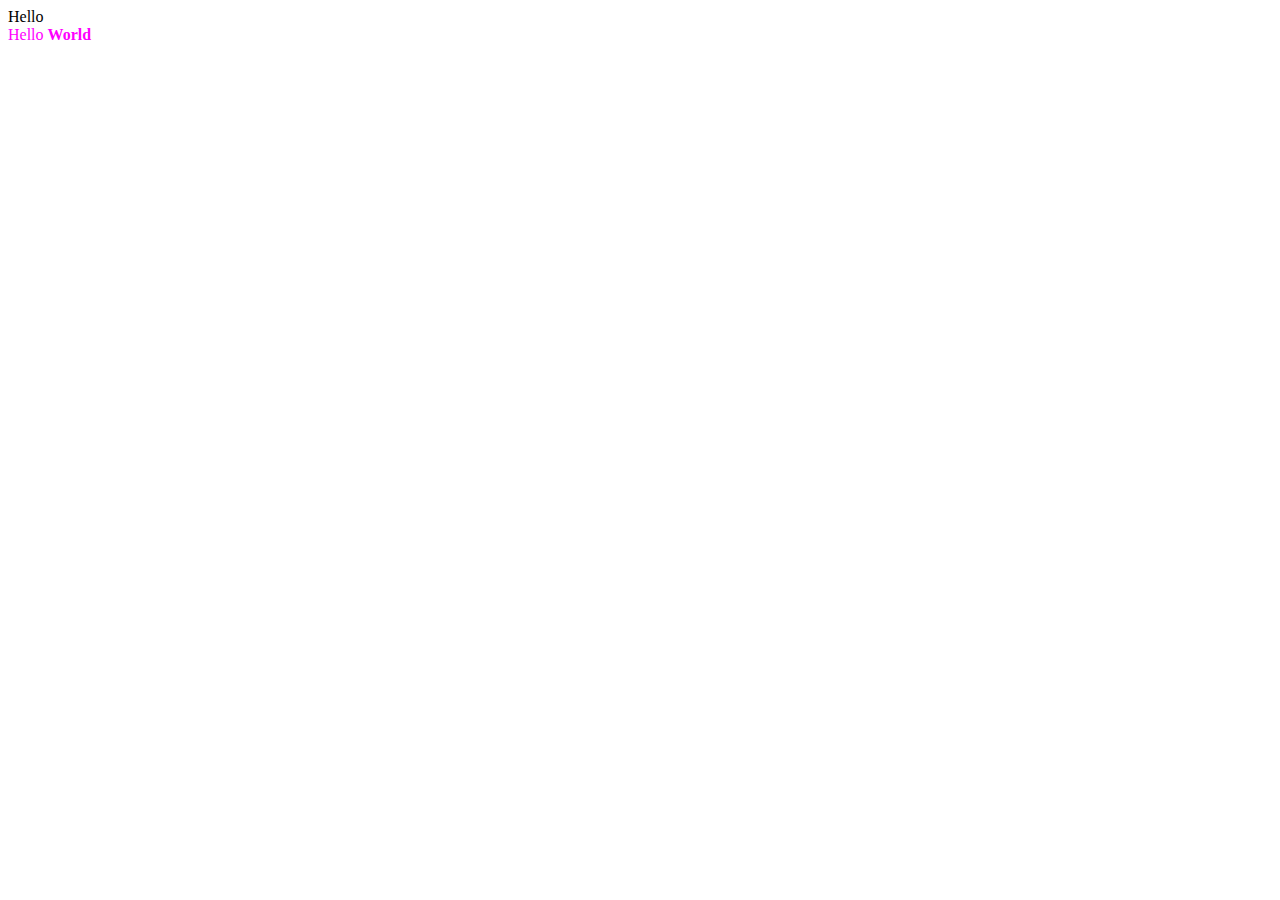
==== index.html @ aee1b3fb "its my first commit" ====
<!DOCTYPE html>
<html lang="ru">
<head>
    <meta charset="UTF-8">
    <title>Шаблон</title>
    <link rel="stylesheet" href="style.css">
</head>
<body>
<div>Hello</div>
<div class="class-1">Hello <b>World</b></div>
</body>
</html>
---- style.css ----
.class-1 {
    color: #f0f;
}
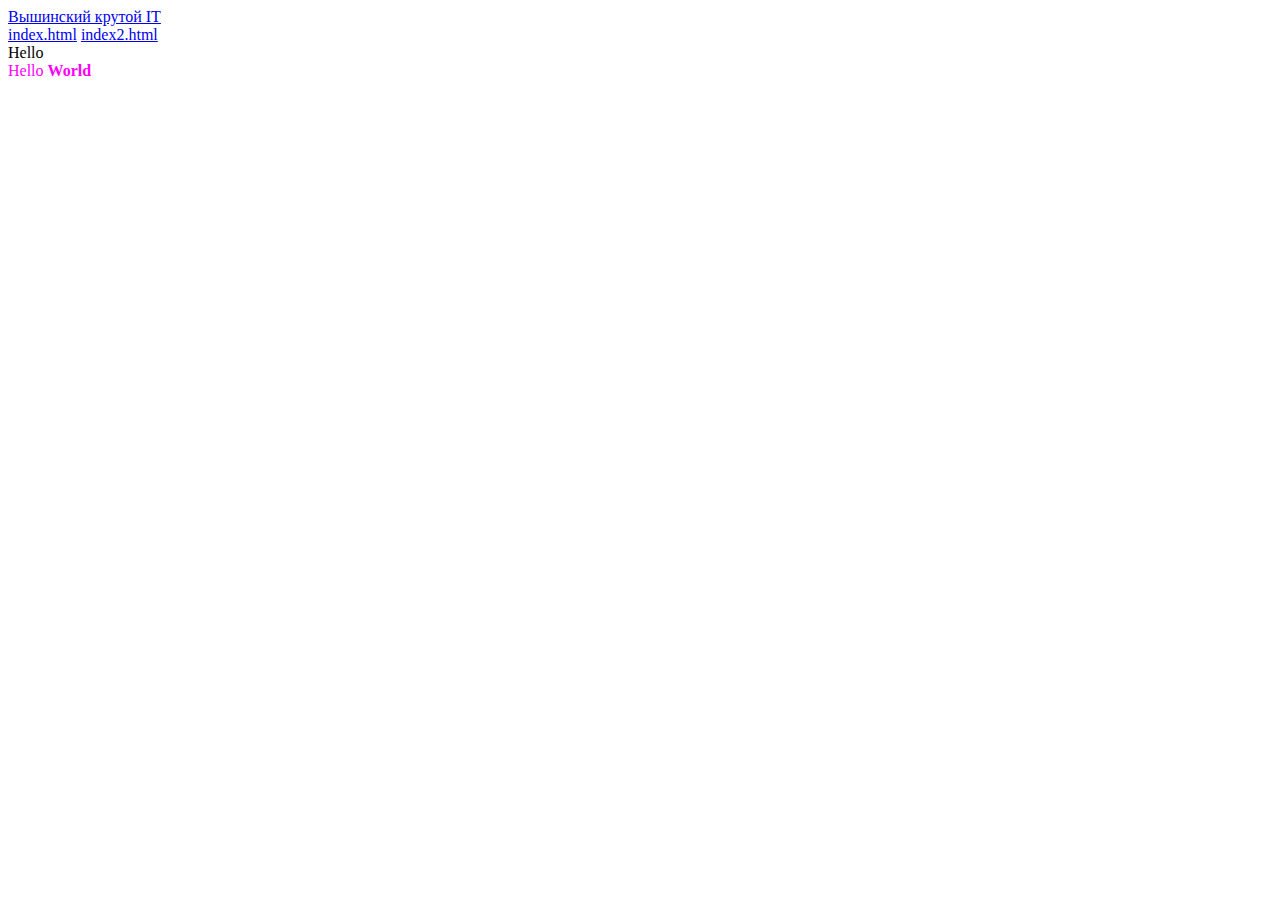
==== commit bb28bbe1: "Merge branch 'master' into links-for-bob" ====
--- a/index.html
+++ b/index.html
@@ -4,9 +4,16 @@
     <meta charset="UTF-8">
     <title>Шаблон</title>
     <link rel="stylesheet" href="style.css">
+<a href=# class="btn">Вышинский крутой IT</a>
+
 </head>
 <body>
-<div>Hello</div>
-<div class="class-1">Hello <b>World</b></div>
+    <div>
+        <a href="index.html">index.html</a>
+        <a href="index2.html">index2.html</a>
+    </div>
+
+    <div>Hello</div>
+    <div class="class-1">Hello <b>World</b></div>
 </body>
-</html>+</html>
--- a/style.css
+++ b/style.css
@@ -1,3 +1,6 @@
 .class-1 {
     color: #f0f;
+}
+.class-2 {
+    color: coral;
 }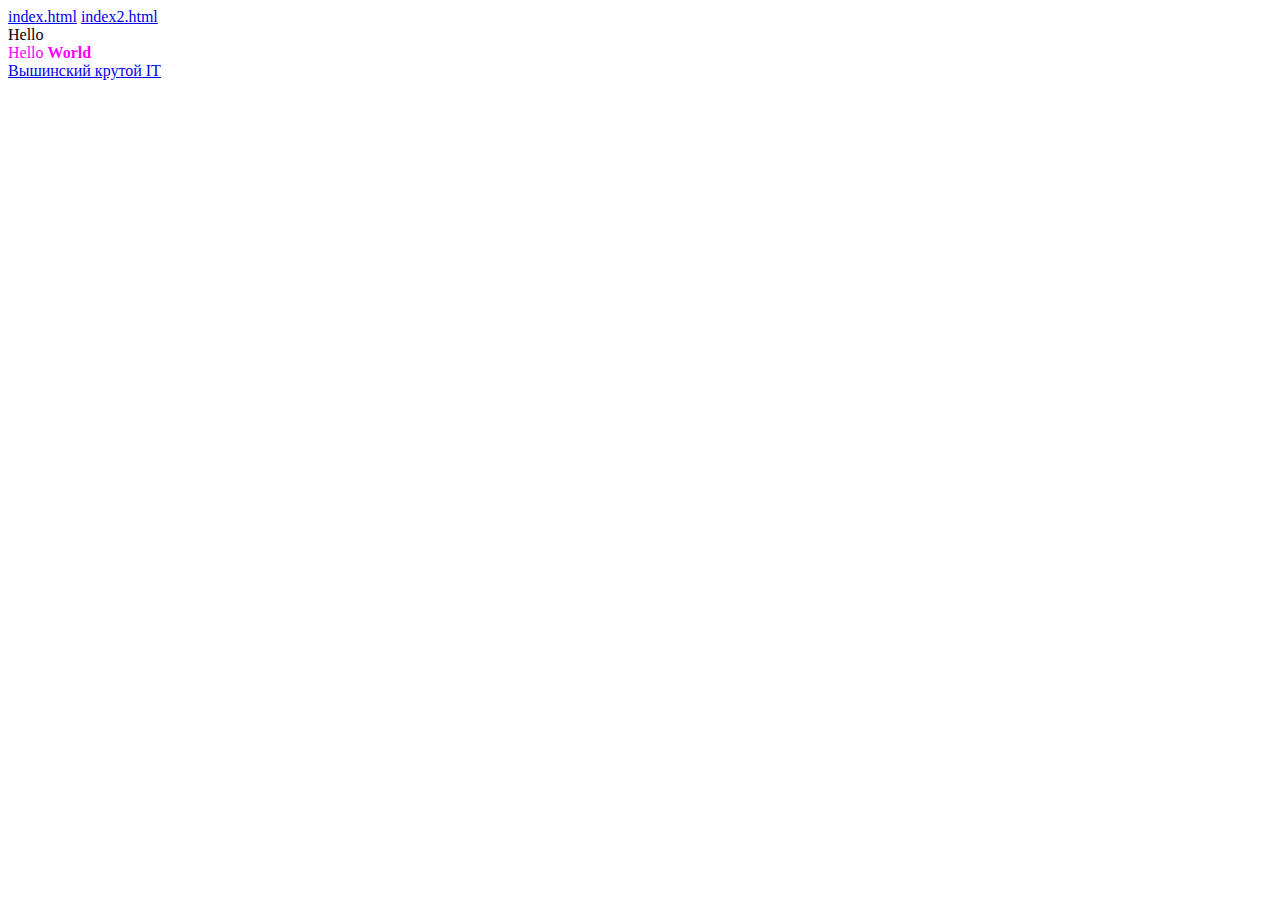
==== commit cfd963b3: "links for bob" ====
--- a/index.html
+++ b/index.html
@@ -4,8 +4,6 @@
     <meta charset="UTF-8">
     <title>Шаблон</title>
     <link rel="stylesheet" href="style.css">
-<a href=# class="btn">Вышинский крутой IT</a>
-
 </head>
 <body>
     <div>
@@ -15,5 +13,8 @@
 
     <div>Hello</div>
     <div class="class-1">Hello <b>World</b></div>
+
+
+    <a href=# class="btn">Вышинский крутой IT</a>
 </body>
 </html>
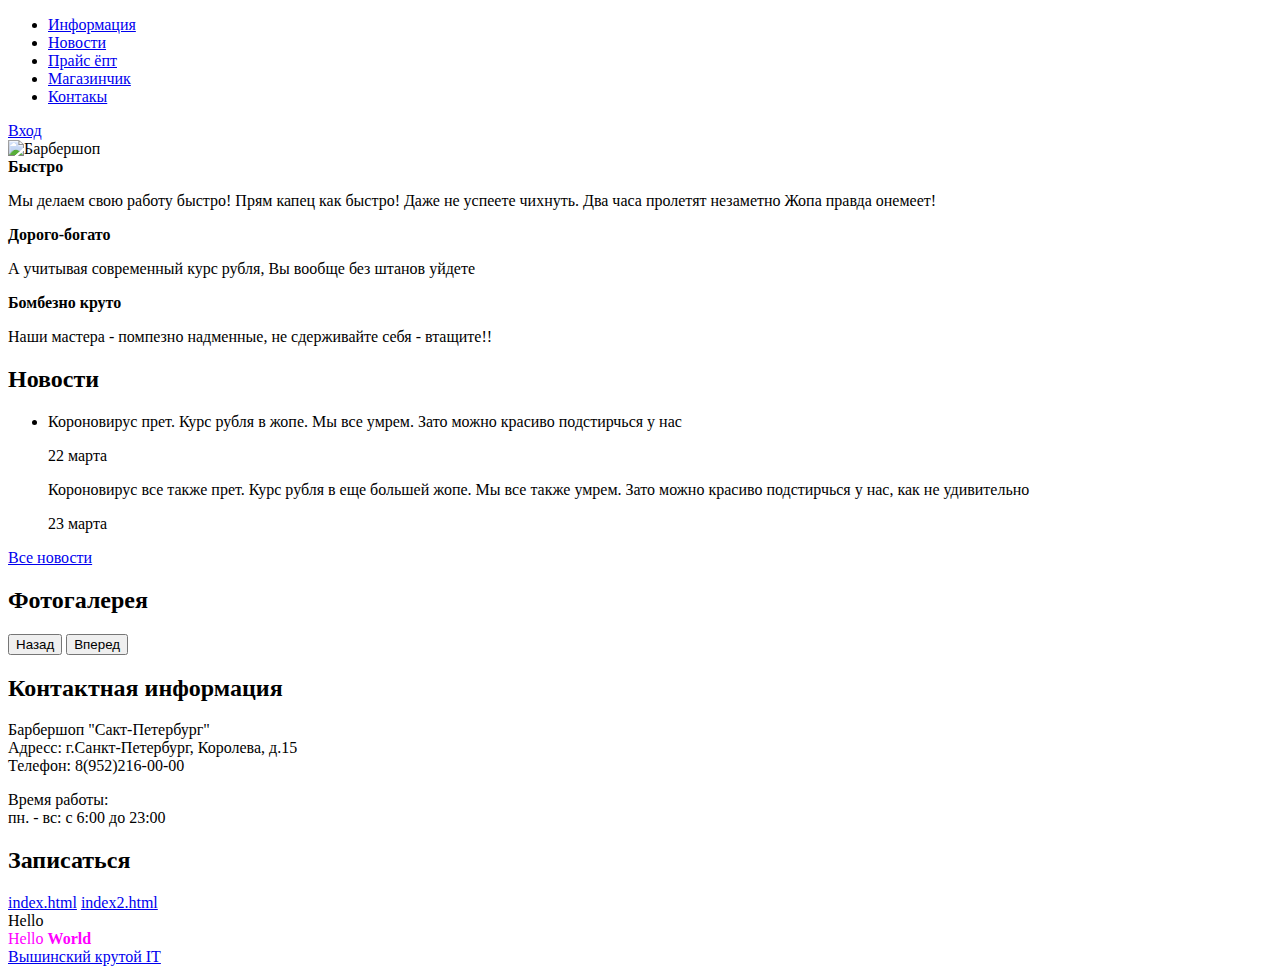
==== commit 9f95ca1c: "its my first commit" ====
--- a/index.html
+++ b/index.html
@@ -6,15 +6,100 @@
     <link rel="stylesheet" href="style.css">
 </head>
 <body>
+<header class="main-header">
+    <div class="container">
+        <nav class="main-navigation">
+            <ul>
+                <li>
+                    <a href="#">Информация</a>
+                </li>
+                <li>
+                    <a href="#">Новости</a>
+                </li>
+                <li>
+                    <a href="#">Прайс ёпт</a>
+                </li>
+                <li>
+                    <a href="#">Магазинчик</a>
+                </li>
+                <li>
+                    <a href="#">Контакы</a>
+                </li>
+            </ul>
+        </nav>
+        <div class="user-block">
+            <a class="login" href="#">Вход</a>
+        </div>
+    </div>
+</header>
+<main class="container">
+    <div class="index-logo">
+        <img src="img/index-logo.png" width="368" height="204" alt="Барбершоп">
+    </div>
+    <section class="features">
+        <div class="features-item">
+            <b class="features-name">Быстро</b>
+            <p>Мы делаем свою работу быстро! Прям капец как быстро!
+            Даже не успеете чихнуть. Два часа пролетят незаметно
+            Жопа правда онемеет!</p>
+        </div>
+        <div class="features-item">
+            <b class="features-name">Дорого-богато</b>
+            <p>А учитывая современный курс рубля, Вы вообще без штанов уйдете</p>
+        </div>
+        <div class="features-item">
+            <b class="features-name">Бомбезно круто</b>
+            <p>Наши мастера - помпезно надменные, не сдерживайте себя - втащите!!</p>
+        </div>
+    </section>
+    <div class="index-content">
+        <div class="index-content-left">
+            <h2 class="index-content-title">Новости</h2>
+            <ul class="news-preview">
+                <li>
+                    <p>Короновирус прет. Курс рубля в жопе. Мы все умрем. Зато  можно красиво подстирчься у нас</p>
+                    <time datetime="2020-03-22">22 марта</time>
+                    <p>Короновирус все также прет. Курс рубля в еще большей жопе. Мы все также умрем. Зато  можно
+                        красиво подстирчься у нас, как не удивительно</p>
+                    <time datetime="2020-03-23">23 марта</time>
+                </li>
+            </ul>
+            <a class="btn"href="#">Все новости</a>
+        </div>
+        <div class="index-content-right">
+            <h2 class="index-content-title">Фотогалерея</h2>
+            <div class="gallery">
+                <figure class="img/photo-1." width="286" height="164"
+                        alt="">
+                </figure>
+                <button class="btn gallery-prev">Назад</button>
+                <button class="btn gallery-next">Вперед</button>
+            </div>
+                </div>
+                <div class="index-content">
+                    <div class="index-content-left">
+                        <h2 class="index-content-title">Контактная информация</h2>
+                        <p>
+                            Барбершоп "Сакт-Петербург"<br>
+                            Адресс: г.Санкт-Петербург, Королева, д.15<br>
+                            Телефон: 8(952)216-00-00
+                        </p>
+                        <p>
+                            Время работы:<br>
+                            пн. - вс: с 6:00 до 23:00<br>
+                        </p>
+        </div>
+                    <div class="index-content">
+                        <div class="index-content-left">
+                            <h2 class="index-content-title">Записаться</h2>
+        </div>
+      </main>
     <div>
         <a href="index.html">index.html</a>
         <a href="index2.html">index2.html</a>
     </div>
-
     <div>Hello</div>
     <div class="class-1">Hello <b>World</b></div>
-
-
     <a href=# class="btn">Вышинский крутой IT</a>
 </body>
 </html>
